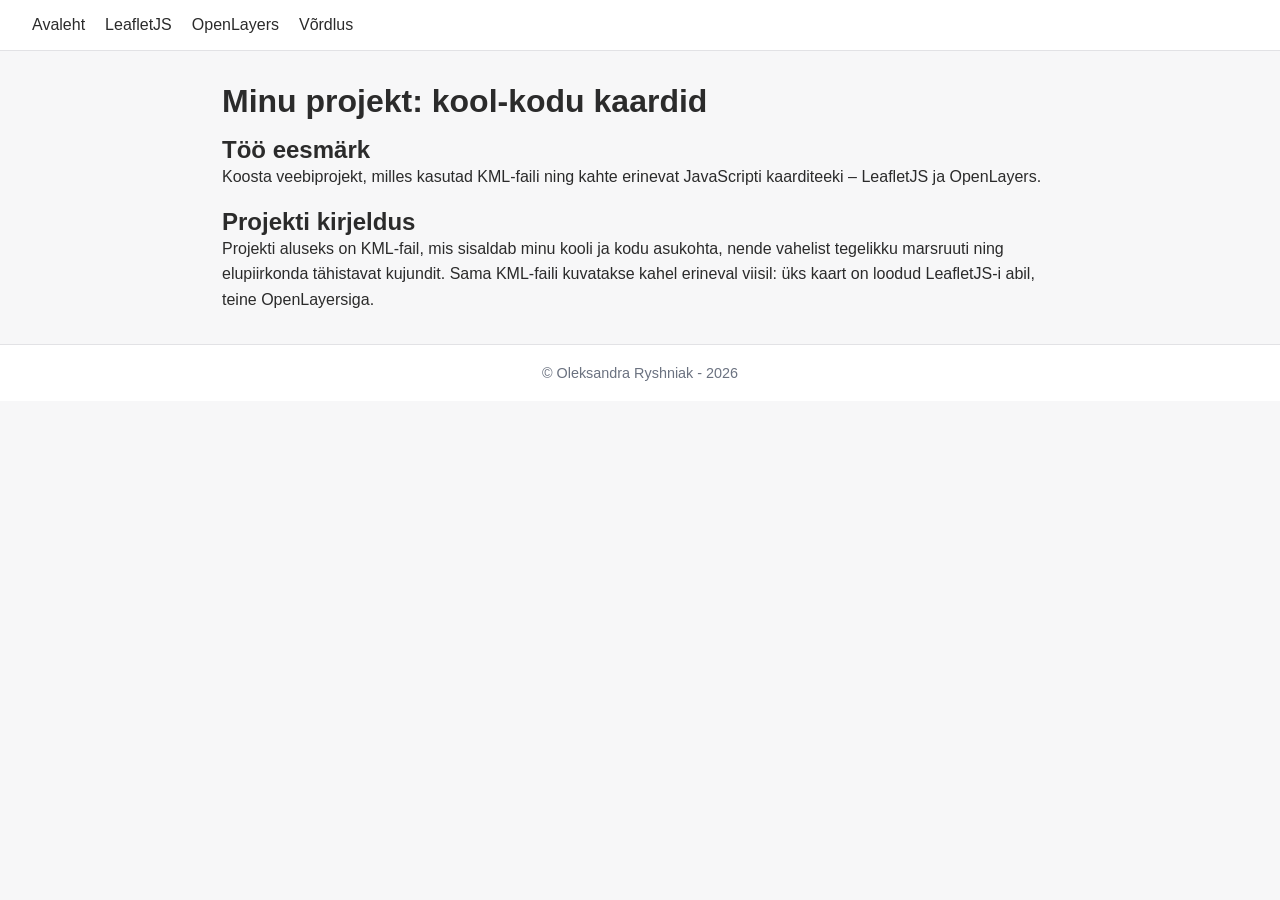
==== index.html @ a0d4d64a "Add files via upload" ====
<!DOCTYPE html>
<html lang="et">
<head>
    <meta charset="utf-8" />
    <meta name="viewport" content="width=device-width, initial-scale=1.0" />
    <title>Avaleht</title>
    <link rel="stylesheet" href="style.css" />
</head>
<body>
<nav>
    <a href="index.html">Avaleht</a>
    <a href="leafletJS/leafletJS.html">LeafletJS</a>
    <a href="openLayers/openLayers.html">OpenLayers</a>
    <a href="vordlus.html">Võrdlus</a>
</nav>

<main>
    <h1>Minu projekt: kool-kodu kaardid</h1>
    <h2>Töö eesmärk</h2>
    <p>Koosta veebiprojekt, milles kasutad KML-faili ning kahte erinevat JavaScripti kaarditeeki – LeafletJS ja OpenLayers.</p>
    <br>
    <h2>Projekti kirjeldus</h2>
    <p>Projekti aluseks on KML-fail, mis sisaldab minu kooli ja kodu asukohta, nende vahelist tegelikku marsruuti ning elupiirkonda tähistavat kujundit. Sama KML-faili kuvatakse kahel erineval viisil: üks kaart on loodud LeafletJS-i abil, teine OpenLayersiga.
    </p>
</main>

<footer>
    &copy; Oleksandra Ryshniak - 2026
</footer>
</body>
</html>
---- style.css ----
body { font-family: 'Inter', sans-serif; }

:root {
    --bg-color: #f7f7f8;      /* светло-серый фон страницы */
    --text-color: #2b2b2b;    /* тёмно-серый текст (не чёрный — мягче для глаз) */
    --accent-color: #6b7280;  /* нейтрально-серый акцент для ссылок */
    --border-color: #e2e2e5;  /* светлая линия для разделителей */
    --white: #ffffff;
}

* {
    box-sizing: border-box;
    margin: 0;
    padding: 0;
}

body {
    font-family: Arial, sans-serif;
    background-color: var(--bg-color);
    color: var(--text-color);
}

nav {
    background-color: var(--white);
    border-bottom: 1px solid var(--border-color);
    padding: 16px 32px;
    display: flex;
    gap: 20px;
}

nav a {
    text-decoration: none;
    color: var(--text-color);
    font-weight: 500;
}

nav a:hover {
    color: var(--accent-color);
}

main {
    max-width: 900px;
    margin: 0 auto;   /* центрирует блок по горизонтали */
    padding: 32px;
}

h1 {
    margin-bottom: 16px;
}

p {
    line-height: 1.6;  /* расстояние между строками — читается легче */
}

#map {
    height: 600px;
    width: 100%;
    border: 1px solid var(--border-color);
    border-radius: 8px;
}
footer {
    background-color: var(--white);
    border-top: 1px solid var(--border-color);
    padding: 20px 32px;
    text-align: center;
    color: var(--accent-color);
    font-size: 0.9rem;
}
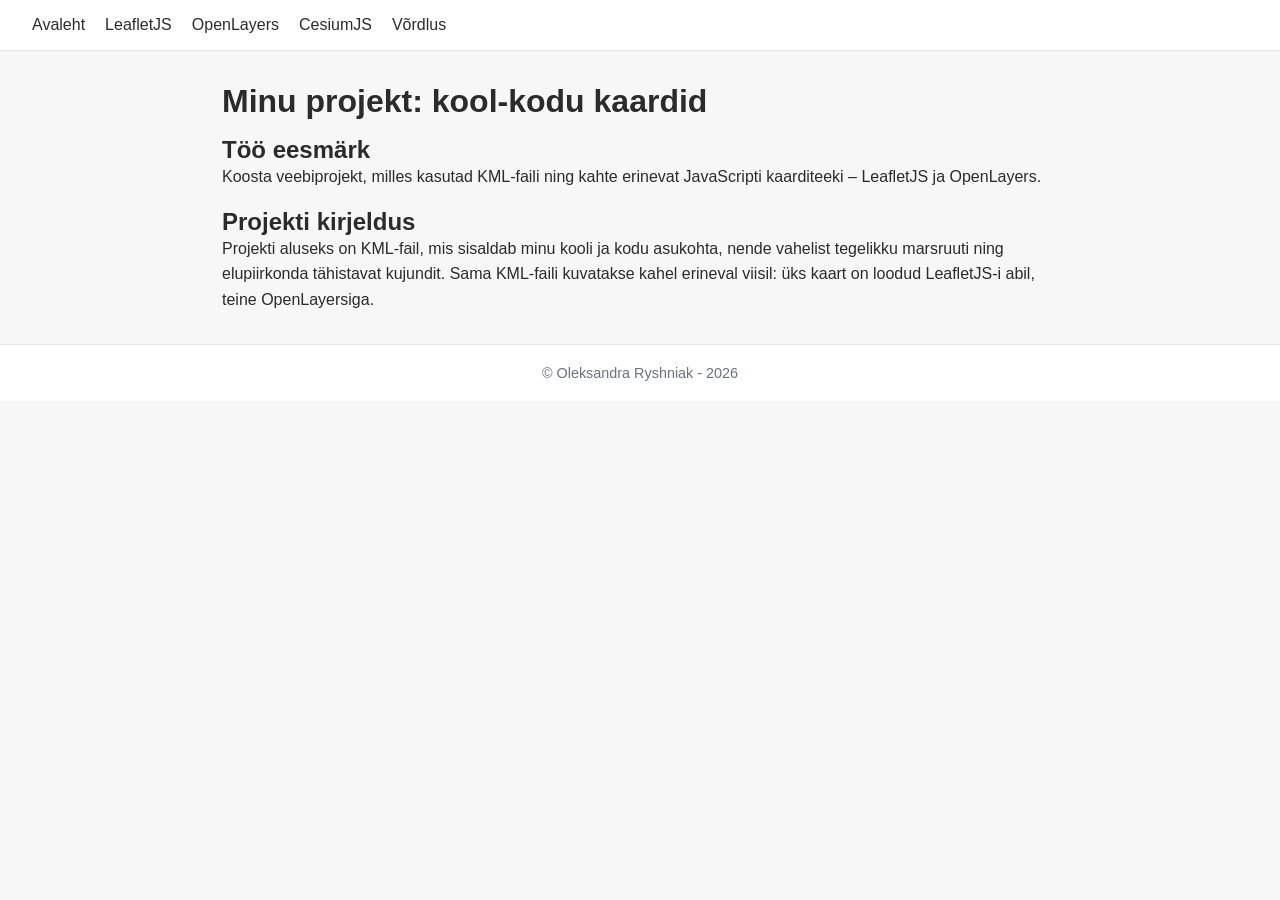
==== commit f7d10639: "[#88712] lisamine navigatsiooni link" ====
--- a/index.html
+++ b/index.html
@@ -11,6 +11,7 @@
     <a href="index.html">Avaleht</a>
     <a href="leafletJS/leafletJS.html">LeafletJS</a>
     <a href="openLayers/openLayers.html">OpenLayers</a>
+    <a href="cesiumJS/cesiumJS.html">CesiumJS</a>
     <a href="vordlus.html">Võrdlus</a>
 </nav>
 
